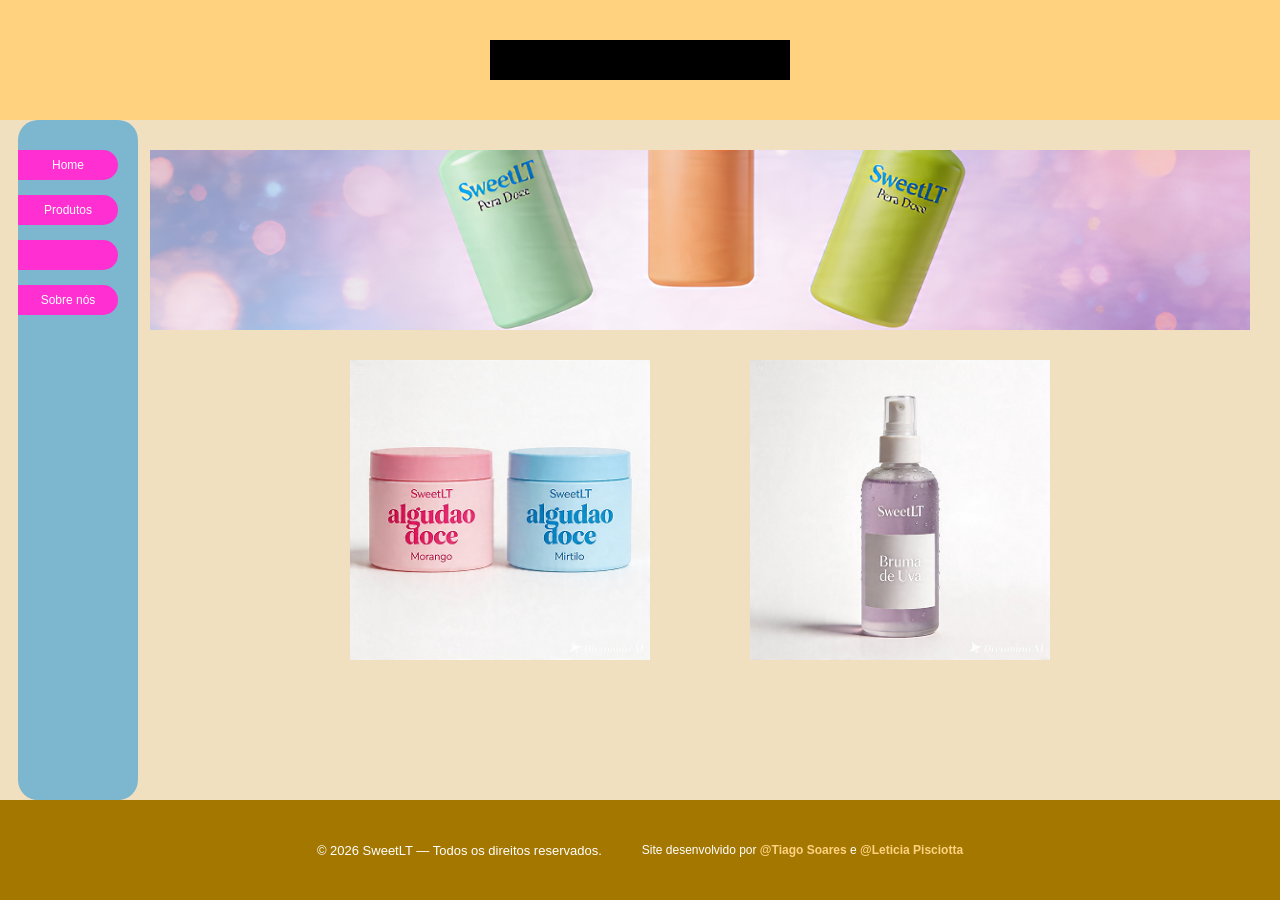
==== Av2/index.html @ f9747143 "atualização do home-1.3v e criação da página sobre nos" ====
<!DOCTYPE html>
<html lang="pt">
<head>
    <meta charset="UTF-8">
    <meta http-equiv="X-UA-Compatible" content="IE=edge">
    <meta name="viewport" content="width=device-width, initial-scale=1.0">
    <title>SweetLT</title>
<link rel="stylesheet" href="estilos/estilos-comuns.css">
<link rel="stylesheet" href="estilos/estilo-home.css"> 

</head>
<body>
    <header class="cabecalho">
            <div class="logo-page">

            </div>
    </header>
    <main class="conteudo-main">
        <article class="propaganda-conteudo-principal">
                <div>
                    <img class="img-propaganda"src="./imagens/dreamina-2026.png" 
                    alt="Três produtos SweetLT sendo o primeiro verde-água, laranja e verde claro, respectivamente." >    
                </div>
        </article>
        <div class="produtos-wrapper">
                <div class="produto-container">
                        <img src="./imagens/dreamina-2026-04-21-5892-Ilustração de produto comercial, dois po... 1.png" 
                         alt="Dois produtos 'Algudao doce' um de morango e outro de mirtilo. ">
                </div>
                
                <div class="produto-container">
                        <img src="./imagens/dreamina-2026-04-21-6212-Imagem de produto para uma bruma facial ... 1-1.png" 
                         alt="Produto SweeLT sabor Bruma de Uva em um frasco spray transparente.">
                </div>
    
        </div>
        

    </main>
    <aside class="menu-lateral">
            <div class="menu-item">
                    <a href="./index.html">Home</a>
            </div>

            <div class="menu-item">
                    <a href="./produto1.html">Produtos</a>
            </div>

            <div class="menu-item">
                    
            </div>

            <div class="menu-item">
                    <a href="./sobre-nos.html">Sobre nós</a>
            </div>
    </aside>
    <footer class="rodape">
        <p class="rodape-texto">© 2026 SweetLT — Todos os direitos reservados.</p>
        <p class="rodape-creditos">Site desenvolvido por <a href="https://github.com/engTSoares" target="_blank">@Tiago Soares</a> e
                 <a href="https://github.com/Lay4ce" target="_blank">@Leticia Pisciotta</a></p>

    </footer>
</body>
</html>
---- Av2/estilos/estilos-comuns.css ----
* {
    margin: 0;
    padding: 0;
    box-sizing: border-box;
    font-family: Verdana, Geneva, Tahoma, sans-serif;
}

body {
    display: grid;
    grid-template-areas:
        "cabecalho cabecalho"
        "menu-lateral conteudo-main"
        "rodape rodape";
    grid-template-columns: 120px 1fr;
    grid-template-rows: auto 1fr auto;
    min-height: 100vh;
    background-color: #f0e0c0;
}

.cabecalho {
    grid-area: cabecalho;
    min-height: 120px;
    background-color: #FFD280;
    display: flex;
    justify-content: center;    /* centraliza a logo-page horizontalmente */
    align-items: center;
}

.logo-page {
    width: 300px;
    height: 40px;
    background-color: black;
}

.menu-lateral {
    grid-area: menu-lateral;
    width: 120px;
    background-color: #7DB6CF;
    margin-left: 15%;
    border-radius: 20px;
    display: flex;
    flex-direction: column;
    align-self: stretch;
    padding-top: 20px;
    gap: 5px;
    text-align: center;
}

.menu-item {
    width: 100px;
    height: 30px;
    background-color: #FF2FD2;
    border-radius: 0px 15px 15px 0px;
    margin-top: 10px;
    display: flex;              /* permite centralizar o texto dentro */
    align-items: center;
    justify-content: center;
}

.menu-item a {
    text-decoration: none; 
    color: white;
    font-size: 12px;
}

.conteudo-main {
    grid-area: conteudo-main;
    background-color: #f0e0c0;
    padding: 30px;
}

.rodape {
    grid-area: rodape;
    min-height: 100px;
    background-color: #A47800;
    display: flex;
    justify-content: center;
    align-items: center;
    gap: 40px;
}

.rodape-texto {
    color: white;
    font-size: 13px;
}
 
.rodape-creditos {
    color: white;
    font-size: 12px;
}
 
.rodape-creditos a {
    color: #FFD280;             /* destaque nos nomes com a cor do cabeçalho */
    text-decoration: none;
    font-weight: bold;
}
 
.rodape-creditos a:hover {
    text-decoration: underline;
}
---- Av2/estilos/estilo-home.css ----
.propaganda-conteudo-principal {
    width: 100%;
    height: 180px;
    background-color: #ccc;
    margin-bottom: 30px;
    display: flex;              /* centraliza a imagem dentro do container */
    justify-content: center;
    align-items: center;
    overflow: hidden;           /* impede a imagem de vazar */
}

.img-propaganda {
    max-width: 100%;            /* nunca ultrapassa a largura do container */
    max-height: 100%;           /* nunca ultrapassa a altura do container */
    object-fit: contain;        /* mostra a imagem inteira sem cortar */
}
.produtos-wrapper {
    display: flex;
    flex-direction: row;
    justify-content: center;
    flex-wrap: wrap;
    gap: 100px;
}

.produto-container {
    width: 300px;
    height: 300px;
    background-color: #ccc;
    flex-shrink: 0;
    display: flex;
    justify-content: center;
    align-items: center;
    overflow: hidden;
}

.produto-container img {
    width: 100%;
    height: 100%;
    object-fit: cover;          /* preenche o quadrado sem distorcer */
}
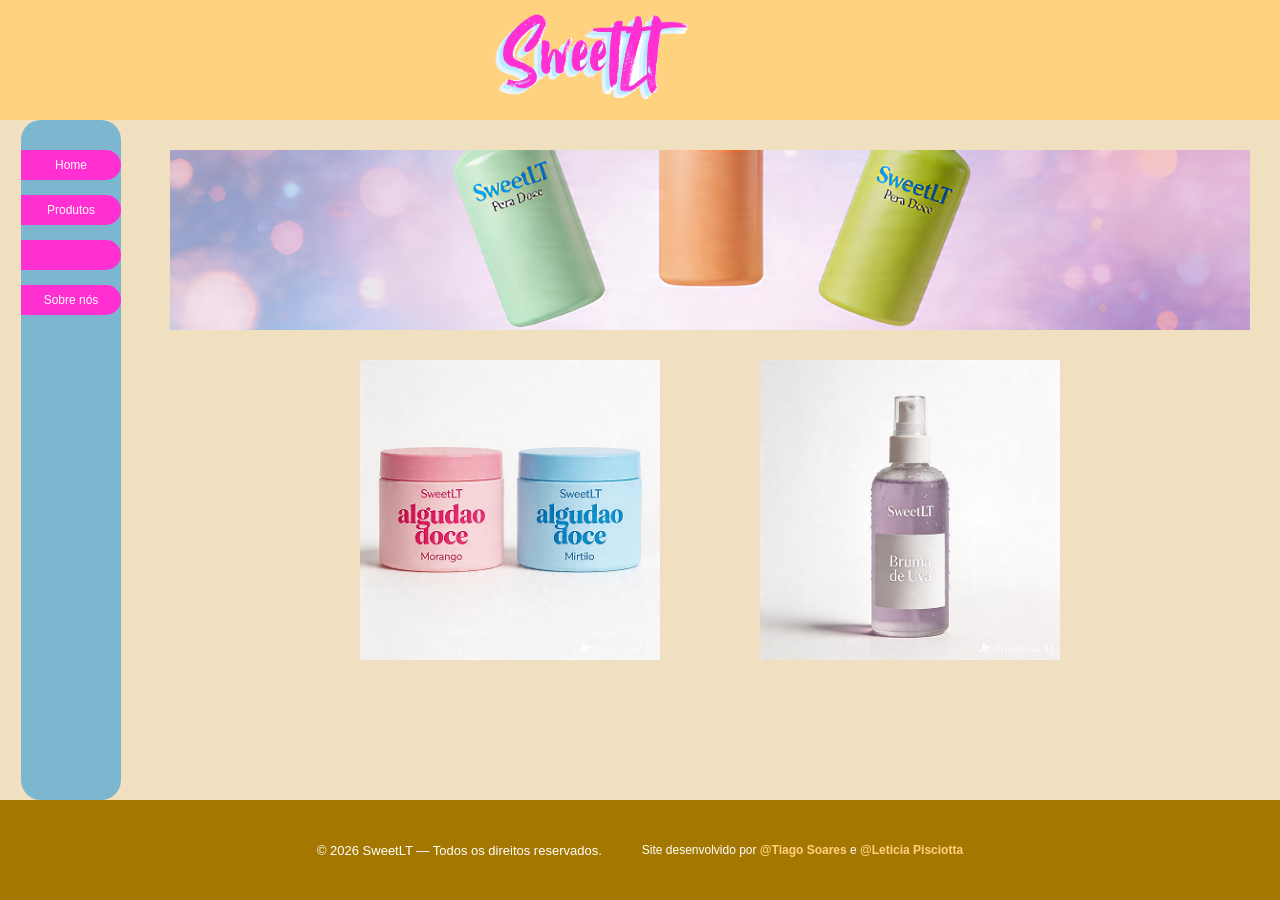
==== commit c29a0e52: "conserto da barra lateral / adição da logo/ texto da pag sobre nos" ====
--- a/Av2/index.html
+++ b/Av2/index.html
@@ -11,8 +11,9 @@
 </head>
 <body>
     <header class="cabecalho">
-            <div class="logo-page">
-
+                
+            <div class="containner-logo-pagina">
+                        <img class="logo-da-pagina" src="./imagens/SweetLT (2)-fotor-bg-remover-2026042185710.png" alt="logo SweeLT com escrito em Rosa e detalhes de azul claro.">
             </div>
     </header>
     <main class="conteudo-main">
@@ -43,7 +44,7 @@
             </div>
 
             <div class="menu-item">
-                    <a href="./produto1.html">Produtos</a>
+                    <a href="./produto2.html">Produtos</a>
             </div>
 
             <div class="menu-item">
--- a/Av2/estilos/estilos-comuns.css
+++ b/Av2/estilos/estilos-comuns.css
@@ -11,7 +11,7 @@
         "cabecalho cabecalho"
         "menu-lateral conteudo-main"
         "rodape rodape";
-    grid-template-columns: 120px 1fr;
+    grid-template-columns: 140px 1fr;
     grid-template-rows: auto 1fr auto;
     min-height: 100vh;
     background-color: #f0e0c0;
@@ -26,15 +26,26 @@
     align-items: center;
 }
 
-.logo-page {
+.containner-logo-pagina{
     width: 300px;
-    height: 40px;
-    background-color: black;
+    height: 100px;
+    background-color: none;
+    padding: 0;
+}
+
+.logo-da-pagina{
+    width: 200px;
+    height: 90px;
+    display: flex;
+    justify-content: center;   
+    align-items: center;
+
 }
 
 .menu-lateral {
     grid-area: menu-lateral;
-    width: 120px;
+    width: 100px;               /* largura do menu após o margin-left de 15% (120px - ~20px) */
+    min-width: 100px;
     background-color: #7DB6CF;
     margin-left: 15%;
     border-radius: 20px;
@@ -44,6 +55,7 @@
     padding-top: 20px;
     gap: 5px;
     text-align: center;
+    overflow: hidden;           /* garante que o fundo respeite o border-radius */
 }
 
 .menu-item {
@@ -52,7 +64,7 @@
     background-color: #FF2FD2;
     border-radius: 0px 15px 15px 0px;
     margin-top: 10px;
-    display: flex;              /* permite centralizar o texto dentro */
+    display: flex;              
     align-items: center;
     justify-content: center;
 }
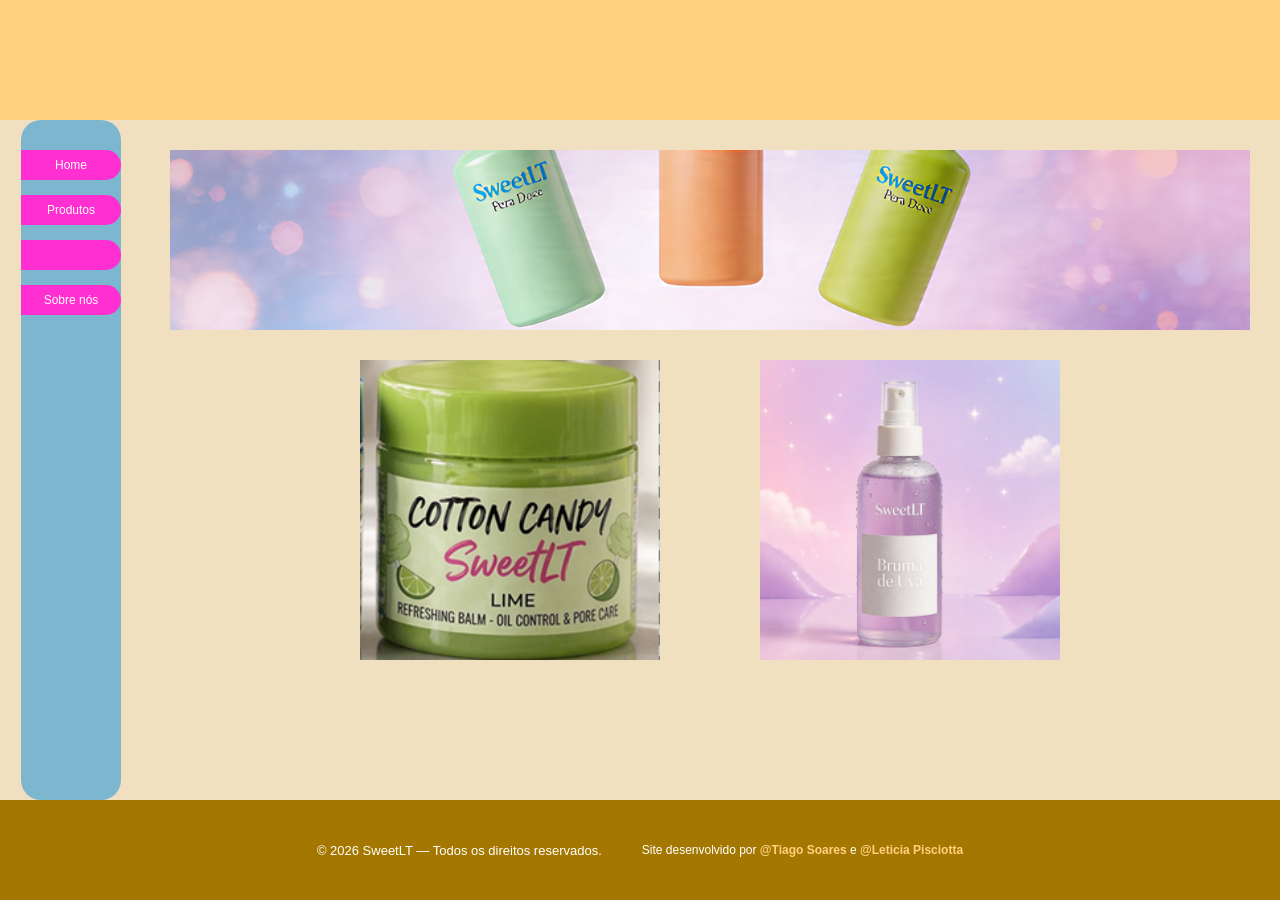
==== commit 7f0d88f7: "." ====
--- a/Av2/index.html
+++ b/Av2/index.html
@@ -11,9 +11,8 @@
 </head>
 <body>
     <header class="cabecalho">
-                
-            <div class="containner-logo-pagina">
-                        <img class="logo-da-pagina" src="./imagens/SweetLT (2)-fotor-bg-remover-2026042185710.png" alt="logo SweeLT com escrito em Rosa e detalhes de azul claro.">
+            <div class="logo-page">
+
             </div>
     </header>
     <main class="conteudo-main">
@@ -25,12 +24,12 @@
         </article>
         <div class="produtos-wrapper">
                 <div class="produto-container">
-                        <img src="./imagens/dreamina-2026-04-21-5892-Ilustração de produto comercial, dois po... 1.png" 
+                        <img src="./imagens/creme.png" 
                          alt="Dois produtos 'Algudao doce' um de morango e outro de mirtilo. ">
                 </div>
                 
                 <div class="produto-container">
-                        <img src="./imagens/dreamina-2026-04-21-6212-Imagem de produto para uma bruma facial ... 1-1.png" 
+                        <img src="./imagens/bruma.png" 
                          alt="Produto SweeLT sabor Bruma de Uva em um frasco spray transparente.">
                 </div>
     
@@ -44,7 +43,7 @@
             </div>
 
             <div class="menu-item">
-                    <a href="./produto2.html">Produtos</a>
+                    <a href="./produto1.html">Produtos</a>
             </div>
 
             <div class="menu-item">
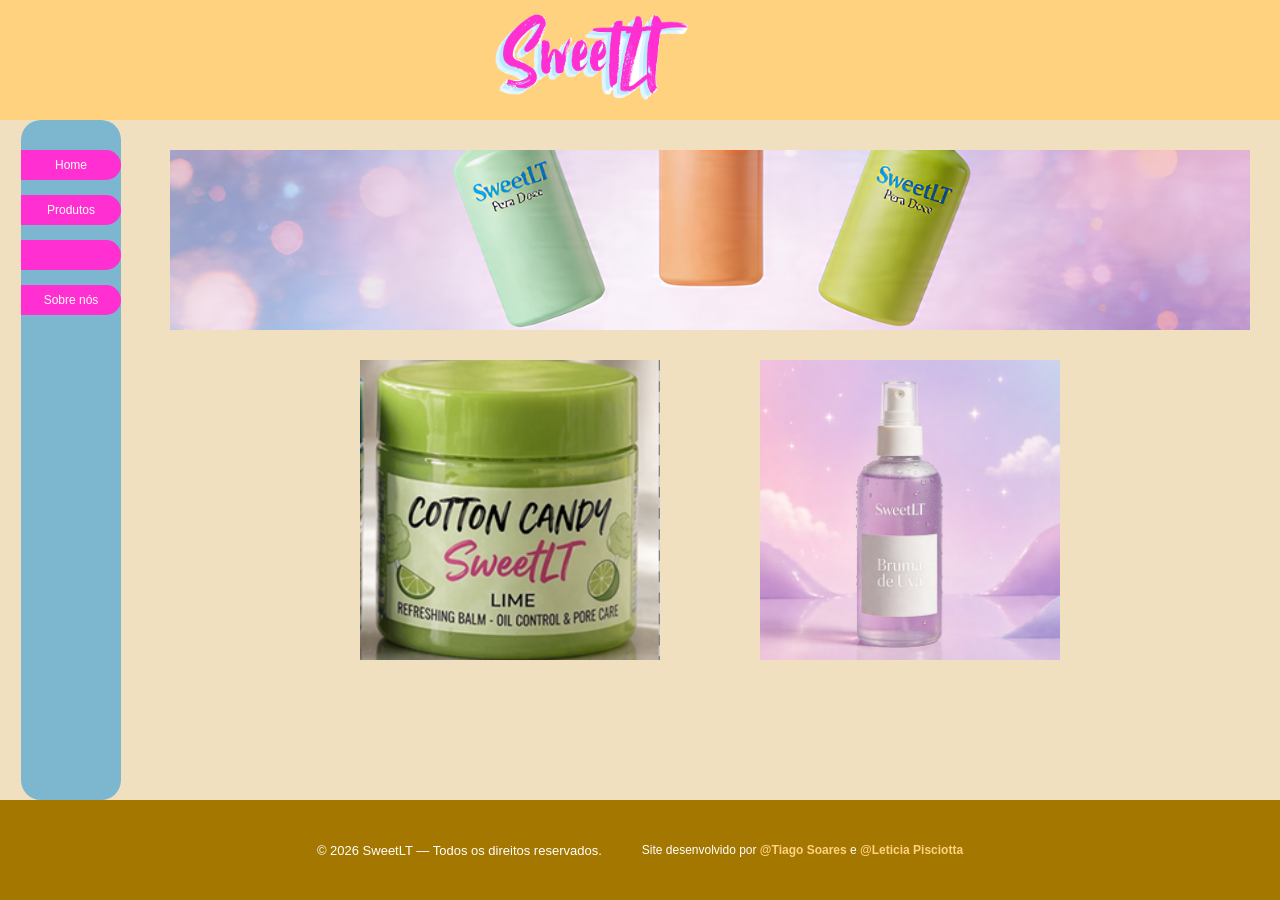
==== commit 618dba73: "Merge branch 'main' of https://github.com/Lay4ce/Projeto-Av2-SweetLet" ====
--- a/Av2/index.html
+++ b/Av2/index.html
@@ -11,8 +11,9 @@
 </head>
 <body>
     <header class="cabecalho">
-            <div class="logo-page">
-
+                
+            <div class="containner-logo-pagina">
+                        <img class="logo-da-pagina" src="./imagens/SweetLT (2)-fotor-bg-remover-2026042185710.png" alt="logo SweeLT com escrito em Rosa e detalhes de azul claro.">
             </div>
     </header>
     <main class="conteudo-main">
@@ -43,7 +44,7 @@
             </div>
 
             <div class="menu-item">
-                    <a href="./produto1.html">Produtos</a>
+                    <a href="./produto2.html">Produtos</a>
             </div>
 
             <div class="menu-item">
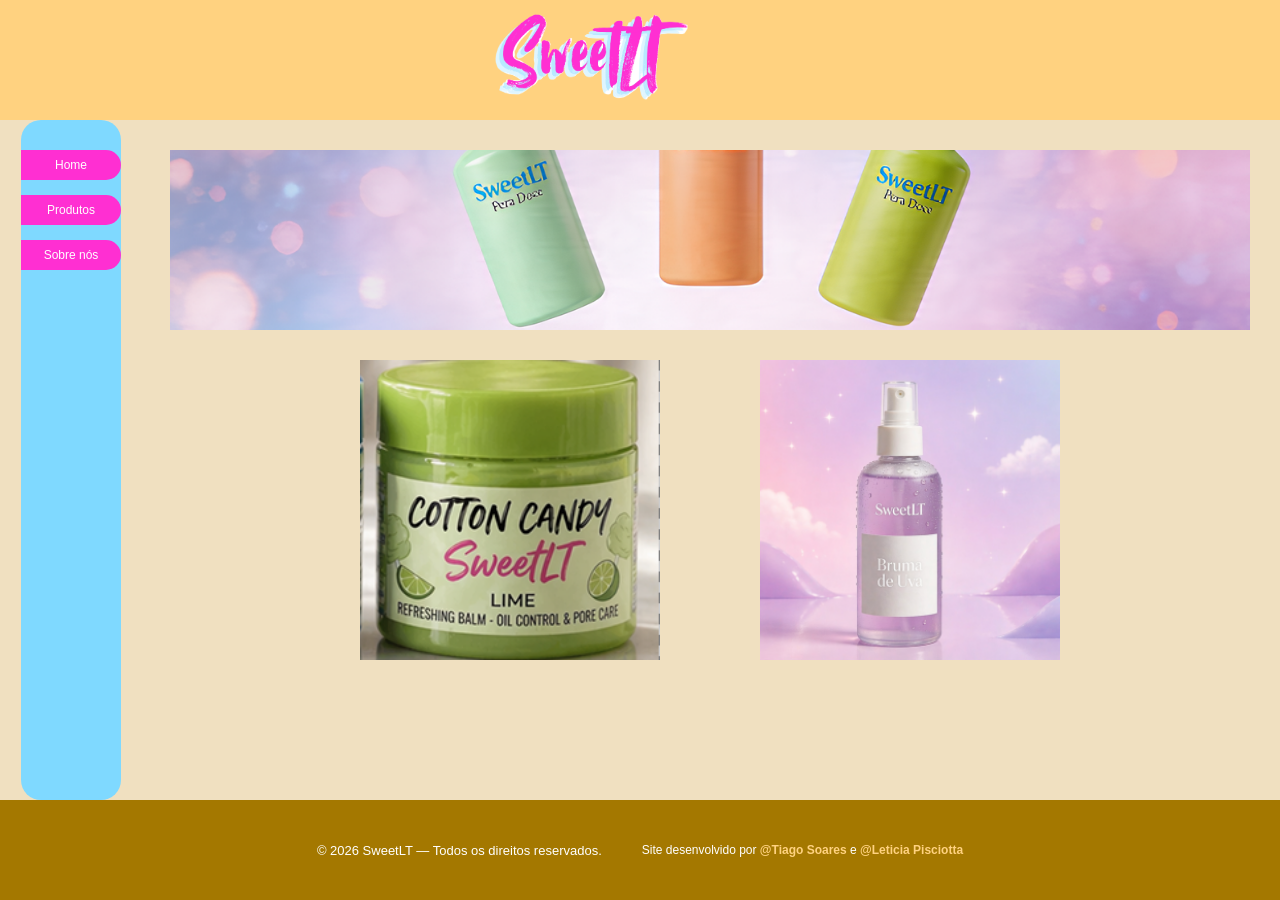
==== commit 621cbc48: "responsividade nav" ====
--- a/Av2/index.html
+++ b/Av2/index.html
@@ -48,10 +48,6 @@
             </div>
 
             <div class="menu-item">
-                    
-            </div>
-
-            <div class="menu-item">
                     <a href="./sobre-nos.html">Sobre nós</a>
             </div>
     </aside>
--- a/Av2/estilos/estilos-comuns.css
+++ b/Av2/estilos/estilos-comuns.css
@@ -35,10 +35,10 @@
 
 .logo-da-pagina{
     width: 200px;
-    height: 90px;
+    height: 90px; 
     display: flex;
-    justify-content: center;   
-    align-items: center;
+    justify-content: center;
+    align-items: center;    
 
 }
 
@@ -46,7 +46,7 @@
     grid-area: menu-lateral;
     width: 100px;               /* largura do menu após o margin-left de 15% (120px - ~20px) */
     min-width: 100px;
-    background-color: #7DB6CF;
+    background-color: #7fd9ff;
     margin-left: 15%;
     border-radius: 20px;
     display: flex;
@@ -109,4 +109,32 @@
  
 .rodape-creditos a:hover {
     text-decoration: underline;
+}
+
+@media screen and (max-width: 900px){
+
+body {
+    display: grid;
+    grid-template-areas:
+        "cabecalho "
+        "menu-lateral"
+        "conteudo-main"
+        "rodape";
+    grid-template-columns:1fr;
+    grid-template-rows: auto auto 1fr auto;}
+
+.menu-lateral {
+    grid-area: menu-lateral;
+    width: 100%;              
+    min-width: 100px;
+    flex-direction: row;
+    margin: 0;
+    align-items: center;
+        padding:20px;
+
+}
+.menu-item {
+    border-radius:15px;
+    margin:0 auto;
+}
 }
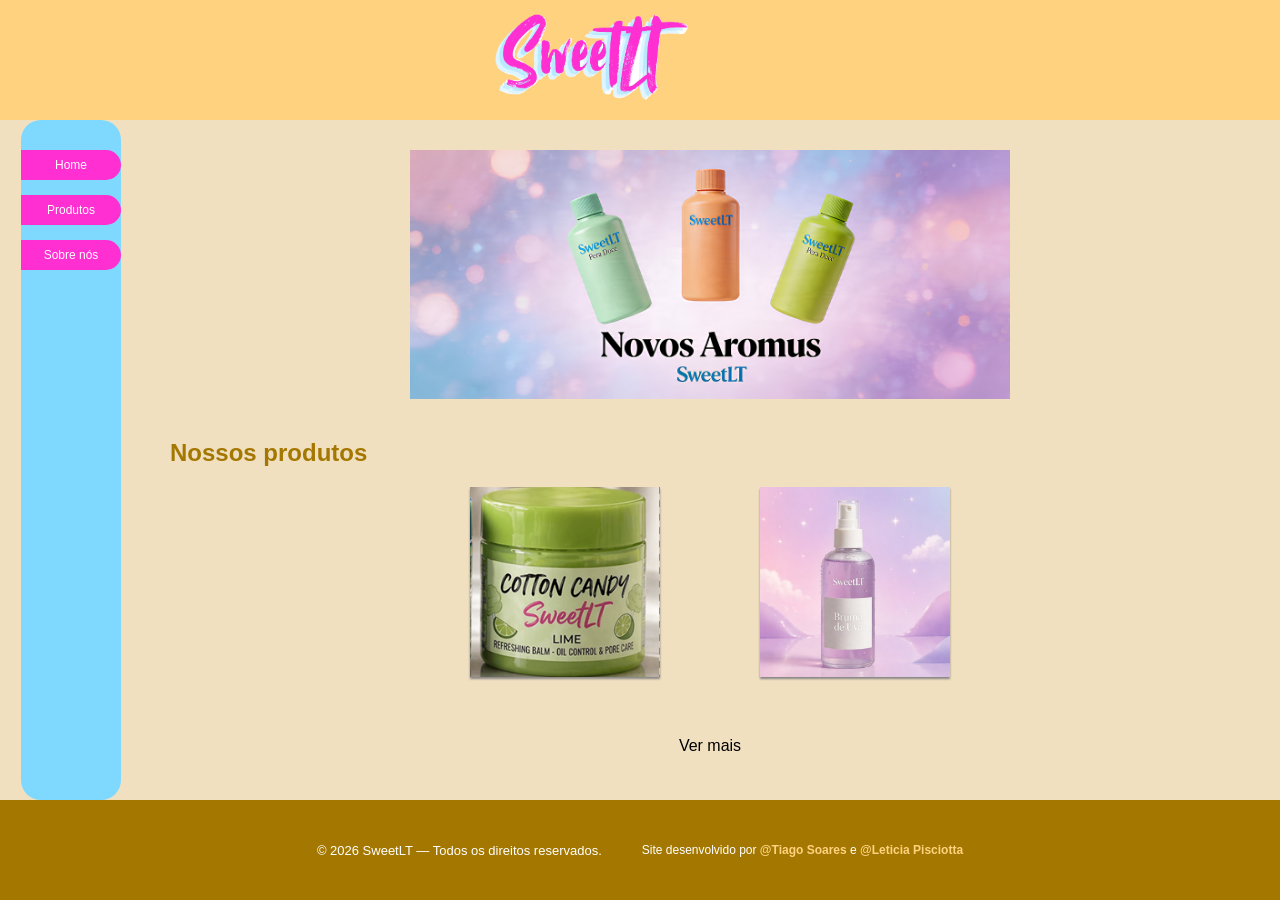
==== commit 327eb8c2: "mvp-23-04-26" ====
--- a/Av2/index.html
+++ b/Av2/index.html
@@ -7,50 +7,53 @@
     <title>SweetLT</title>
 <link rel="stylesheet" href="estilos/estilos-comuns.css">
 <link rel="stylesheet" href="estilos/estilo-home.css"> 
-
 </head>
 <body>
+    <!-- Cabeçalho com logo do site.-->
     <header class="cabecalho">
-                
             <div class="containner-logo-pagina">
                         <img class="logo-da-pagina" src="./imagens/SweetLT (2)-fotor-bg-remover-2026042185710.png" alt="logo SweeLT com escrito em Rosa e detalhes de azul claro.">
             </div>
     </header>
-    <main class="conteudo-main">
-        <article class="propaganda-conteudo-principal">
-                <div>
-                    <img class="img-propaganda"src="./imagens/dreamina-2026.png" 
-                    alt="Três produtos SweetLT sendo o primeiro verde-água, laranja e verde claro, respectivamente." >    
-                </div>
-        </article>
+
+    <!-- Container com conteúdo principal do página.-->
+    <main class="conteudo-main">    
+        <img class="img-propaganda" src="./imagens/dreamina-2026.png" 
+        alt="Três produtos SweetLT sendo o primeiro verde-água, laranja e verde claro, respectivamente." >    
+                       
+        <h2 class="titulo-produtos">Nossos produtos</h2>
         <div class="produtos-wrapper">
                 <div class="produto-container">
-                        <img src="./imagens/creme.png" 
-                         alt="Dois produtos 'Algudao doce' um de morango e outro de mirtilo. ">
+                        <img class="imagem-produto-home" src="./imagens/creme.png" 
+                         alt="Cotton Candy - sabor limão">
                 </div>
                 
                 <div class="produto-container">
-                        <img src="./imagens/bruma.png" 
-                         alt="Produto SweeLT sabor Bruma de Uva em um frasco spray transparente.">
+                        <img class="imagem-produto-home" src="./imagens/bruma.png" 
+                         alt=" Bruma de Uva em um frasco spray transparente para skincare.">
                 </div>
-    
         </div>
-        
+        <div class="ver-mais-link">
+                        <a href="./produtos.html">Ver mais</a>
+        </div>
+    </main>
 
-    </main>
+    <!-- Barra de navegação lateral do site.-->
     <aside class="menu-lateral">
             <div class="menu-item">
                     <a href="./index.html">Home</a>
             </div>
 
             <div class="menu-item">
-                    <a href="./produto2.html">Produtos</a>
+                    <a href="./compra1.html">Produtos</a>
             </div>
 
             <div class="menu-item">
                     <a href="./sobre-nos.html">Sobre nós</a>
             </div>
     </aside>
+
+    <!-- Rodapé do site.-->
     <footer class="rodape">
         <p class="rodape-texto">© 2026 SweetLT — Todos os direitos reservados.</p>
         <p class="rodape-creditos">Site desenvolvido por <a href="https://github.com/engTSoares" target="_blank">@Tiago Soares</a> e
--- a/Av2/estilos/estilos-comuns.css
+++ b/Av2/estilos/estilos-comuns.css
@@ -1,3 +1,4 @@
+/* Arquivo de estilização que é comum as páginas do site. */
 * {
     margin: 0;
     padding: 0;
--- a/Av2/estilos/estilo-home.css
+++ b/Av2/estilos/estilo-home.css
@@ -1,19 +1,13 @@
-.propaganda-conteudo-principal {
+/* Arquivo de estilização da página inicial do site. */
+.img-propaganda {   
     width: 100%;
-    height: 180px;
-    background-color: #ccc;
-    margin-bottom: 30px;
-    display: flex;              /* centraliza a imagem dentro do container */
-    justify-content: center;
-    align-items: center;
-    overflow: hidden;           /* impede a imagem de vazar */
+    max-width: 600px;
+    height: auto;
+    display: block;
+    object-fit: contain;
+    margin: 0 auto 40px auto;  
 }
 
-.img-propaganda {
-    max-width: 100%;            /* nunca ultrapassa a largura do container */
-    max-height: 100%;           /* nunca ultrapassa a altura do container */
-    object-fit: contain;        /* mostra a imagem inteira sem cortar */
-}
 .produtos-wrapper {
     display: flex;
     flex-direction: row;
@@ -23,9 +17,10 @@
 }
 
 .produto-container {
-    width: 300px;
-    height: 300px;
+    width: 190px;
+    height: 190px;
     background-color: #ccc;
+    box-shadow: 0px 2px 2px rgb(136, 133, 133);
     flex-shrink: 0;
     display: flex;
     justify-content: center;
@@ -33,8 +28,29 @@
     overflow: hidden;
 }
 
-.produto-container img {
+.produto-container img{
     width: 100%;
     height: 100%;
     object-fit: cover;          /* preenche o quadrado sem distorcer */
+} 
+
+.ver-mais-link{
+    display: flex;
+    justify-content: center;
+    align-items: center;
+    margin-top: 60px;
+}
+
+.ver-mais-link a{
+    text-decoration: none;
+    color: black ;
+    font-family: Verdana, Geneva, Tahoma, sans-serif;
+}
+
+
+.titulo-produtos {
+    text-align: left;
+    margin-bottom: 20px;
+    font-family: Verdana, Geneva, Tahoma, sans-serif;
+    color: #A47800;
 }
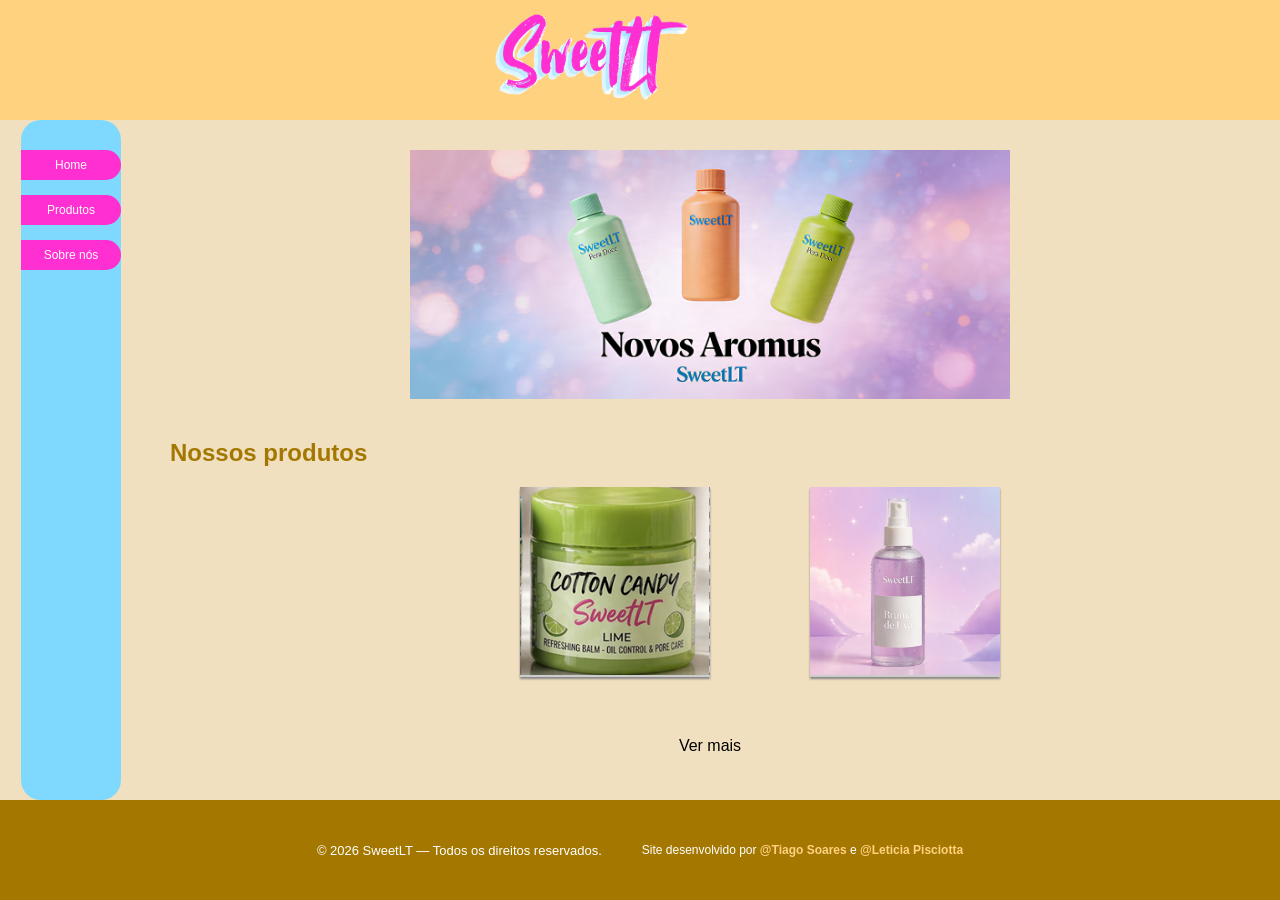
==== commit aad96f83: "ajustes finais" ====
--- a/Av2/index.html
+++ b/Av2/index.html
@@ -18,19 +18,19 @@
 
     <!-- Container com conteúdo principal do página.-->
     <main class="conteudo-main">    
-        <img class="img-propaganda" src="./imagens/dreamina-2026.png" 
-        alt="Três produtos SweetLT sendo o primeiro verde-água, laranja e verde claro, respectivamente." >    
+     <a href="compra2.html"> <img class="img-propaganda" src="./imagens/dreamina-2026.png" 
+        alt="Três produtos SweetLT sendo o primeiro verde-água, laranja e verde claro, respectivamente." > </a>
                        
         <h2 class="titulo-produtos">Nossos produtos</h2>
         <div class="produtos-wrapper">
-                <div class="produto-container">
+             <a href="compra1.html">   <div class="produto-container">
                         <img class="imagem-produto-home" src="./imagens/creme.png" 
-                         alt="Cotton Candy - sabor limão">
+                         alt="Cotton Candy - sabor limão"></a>
                 </div>
                 
                 <div class="produto-container">
-                        <img class="imagem-produto-home" src="./imagens/bruma.png" 
-                         alt=" Bruma de Uva em um frasco spray transparente para skincare.">
+                       <a href="#produto"> <img class="imagem-produto-home" src="./imagens/bruma.png" 
+                         alt=" Bruma de Uva em um frasco spray transparente para skincare."></a>
                 </div>
         </div>
         <div class="ver-mais-link">
@@ -45,7 +45,7 @@
             </div>
 
             <div class="menu-item">
-                    <a href="./compra1.html">Produtos</a>
+                    <a href="./produtos.html">Produtos</a>
             </div>
 
             <div class="menu-item">
--- a/Av2/estilos/estilos-comuns.css
+++ b/Av2/estilos/estilos-comuns.css
@@ -30,7 +30,6 @@
 .containner-logo-pagina{
     width: 300px;
     height: 100px;
-    background-color: none;
     padding: 0;
 }
 
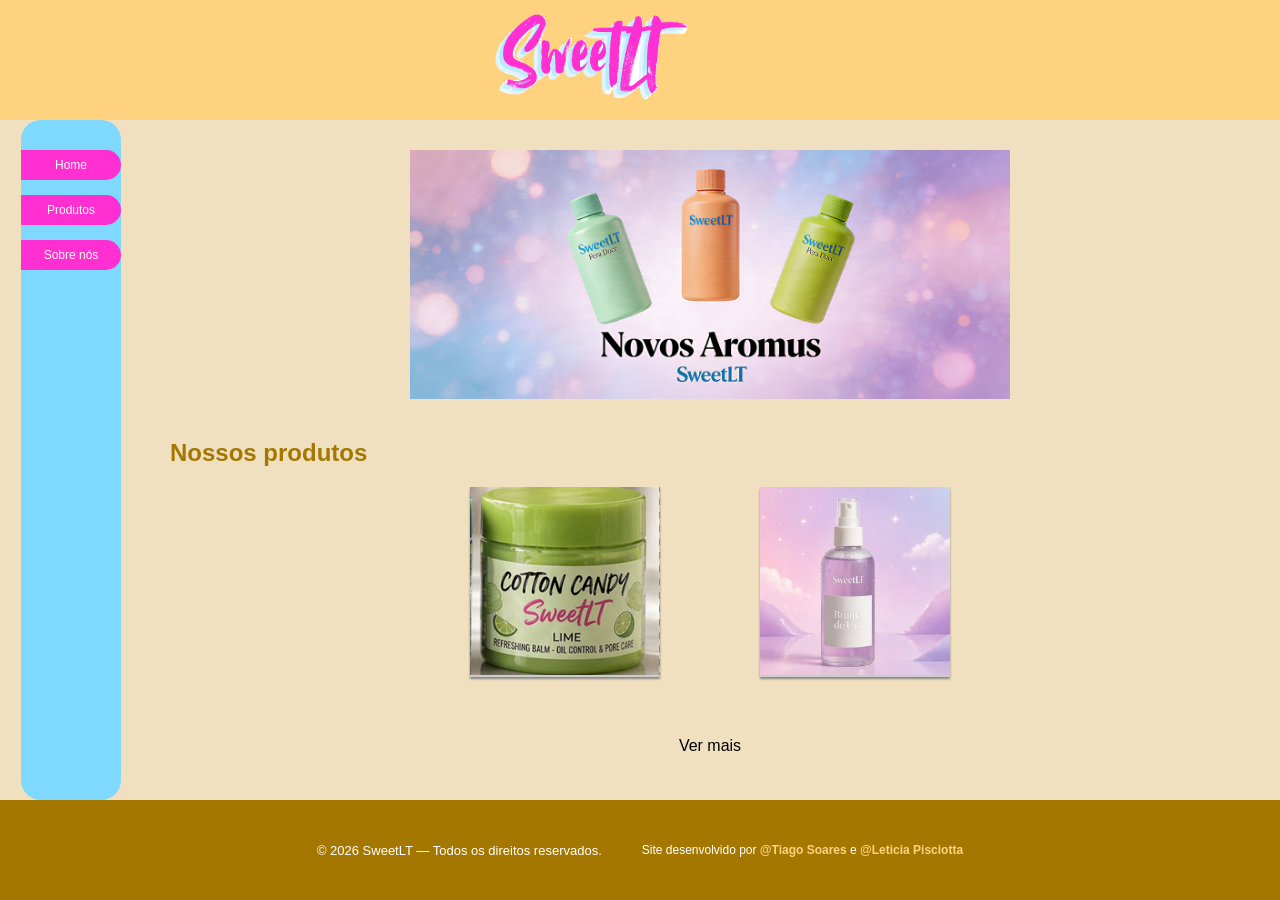
==== commit 06dd5b03: "." ====
--- a/Av2/index.html
+++ b/Av2/index.html
@@ -23,8 +23,8 @@
                        
         <h2 class="titulo-produtos">Nossos produtos</h2>
         <div class="produtos-wrapper">
-             <a href="compra1.html">   <div class="produto-container">
-                        <img class="imagem-produto-home" src="./imagens/creme.png" 
+                <div class="produto-container">
+                        <a href="compra1.html"><img class="imagem-produto-home" src="./imagens/creme.png" 
                          alt="Cotton Candy - sabor limão"></a>
                 </div>
                 
